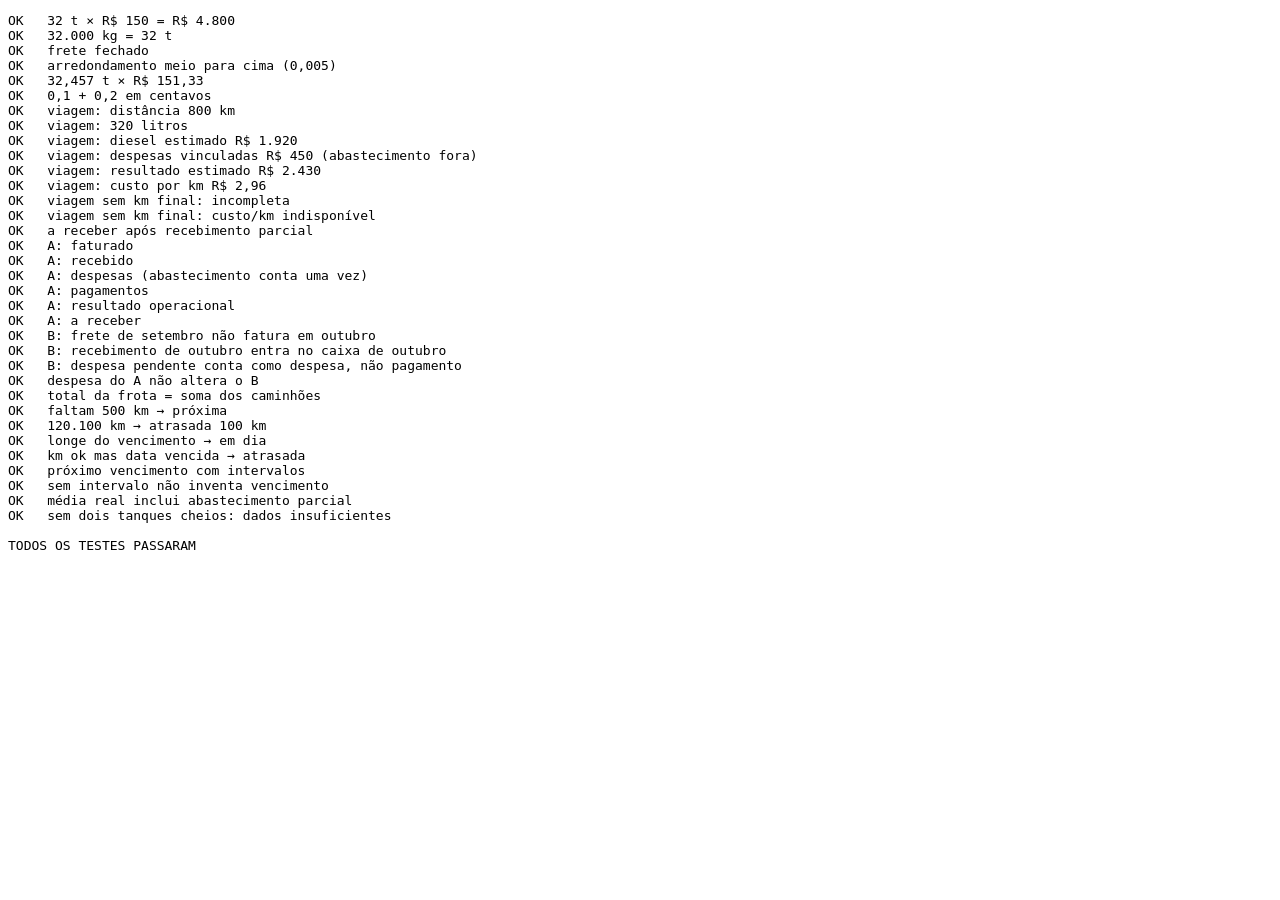
==== tests/calc.html @ 3998cb2b "Controle de frota: MVP com Supabase e GitHub Pages Co-Authored-By: Claude Opus 5.5 <noreply@anthropi" ====
<!doctype html>
<html lang="pt-BR"><head><meta charset="utf-8"><title>Testes de cálculo</title></head>
<body><pre id="saida">rodando…</pre>
<script type="module">
import * as C from '../js/calc.js';

const linhas = [];
let falhas = 0;
function ok(nome, obtido, esperado) {
  const passou = JSON.stringify(obtido) === JSON.stringify(esperado);
  if (!passou) falhas++;
  linhas.push(`${passou ? 'OK  ' : 'FALHOU'} ${nome}${passou ? '' : ` — obtido ${JSON.stringify(obtido)}, esperado ${JSON.stringify(esperado)}`}`);
}

// Frete
ok('32 t × R$ 150 = R$ 4.800', C.valorBrutoFrete({ modalidade: 'tonelada', peso_t: 32, preco_t: 150 }), 4800);
ok('32.000 kg = 32 t', C.pesoEmToneladas(32000, 'kg'), 32);
ok('frete fechado', C.valorBrutoFrete({ modalidade: 'fechado', valor_fechado: 5000.5 }), 5000.5);
ok('arredondamento meio para cima (0,005)', C.valorBrutoFrete({ modalidade: 'tonelada', peso_t: 0.5, preco_t: 0.01 }), 0.01);
ok('32,457 t × R$ 151,33', C.valorBrutoFrete({ modalidade: 'tonelada', peso_t: 32.457, preco_t: 151.33 }), 4911.72);
ok('0,1 + 0,2 em centavos', C.centavos(0.1) + C.centavos(0.2), 30);

// Cenário do planejamento
const d = {
  caminhoes: [{ id: 'A', hodometro: 119500 }, { id: 'B', hodometro: 80000 }],
  viagens: [
    { id: 'v1', caminhao_id: 'A', km_inicial: 118700, km_final: 119500, media_kml_ref: 2.5, preco_diesel_ref: 6 },
    { id: 'v2', caminhao_id: 'B', km_inicial: 1000, km_final: null, media_kml_ref: 2.7, preco_diesel_ref: 6 },
  ],
  fretes: [
    { id: 'f1', viagem_id: 'v1', data: '2026-10-02', valor_bruto: 4800 },
    { id: 'f2', viagem_id: 'v2', data: '2026-09-28', valor_bruto: 3000 },
  ],
  recebimentos: [
    { id: 'r1', frete_id: 'f1', data: '2026-10-05', valor: 2000 },
    { id: 'r2', frete_id: 'f2', data: '2026-10-03', valor: 3000 },
  ],
  despesas: [
    { id: 'd1', caminhao_id: 'A', viagem_id: 'v1', valor: 300, data_gasto: '2026-10-03', pago: true, data_pagamento: '2026-10-03' },
    { id: 'd2', caminhao_id: 'A', viagem_id: 'v1', valor: 150, data_gasto: '2026-10-03', pago: true, data_pagamento: '2026-10-03' },
    { id: 'd3', caminhao_id: 'A', viagem_id: null, valor: 2500, data_gasto: '2026-10-02', pago: true, data_pagamento: '2026-10-02', abastecimento_id: 'ab1' },
    { id: 'd4', caminhao_id: 'B', viagem_id: null, valor: 1200, data_gasto: '2026-10-01', pago: false, data_pagamento: null },
  ],
};
const rv = C.resumoViagem(d, d.viagens[0]);
ok('viagem: distância 800 km', rv.distancia, 800);
ok('viagem: 320 litros', rv.litros, 320);
ok('viagem: diesel estimado R$ 1.920', rv.dieselC, 192000);
ok('viagem: despesas vinculadas R$ 450 (abastecimento fora)', rv.despesasC, 45000);
ok('viagem: resultado estimado R$ 2.430', rv.resultadoC, 243000);
ok('viagem: custo por km R$ 2,96', rv.custoKmC, 296);
const rv2 = C.resumoViagem(d, d.viagens[1]);
ok('viagem sem km final: incompleta', [rv2.completo, rv2.faltando], [false, ['km final']]);
ok('viagem sem km final: custo/km indisponível', rv2.custoKmC, null);

ok('a receber após recebimento parcial', C.aReceberDoFrete(d, d.fretes[0]), 280000);

const outubro = ['2026-10-01', '2026-10-31'];
const a = C.resumoCaminhao(d, 'A', ...outubro);
const b = C.resumoCaminhao(d, 'B', ...outubro);
ok('A: faturado', a.faturadoC, 480000);
ok('A: recebido', a.recebidoC, 200000);
ok('A: despesas (abastecimento conta uma vez)', a.despesasC, 295000);
ok('A: pagamentos', a.pagamentosC, 295000);
ok('A: resultado operacional', a.resultadoC, 185000);
ok('A: a receber', a.aReceberC, 280000);
ok('B: frete de setembro não fatura em outubro', b.faturadoC, 0);
ok('B: recebimento de outubro entra no caixa de outubro', b.recebidoC, 300000);
ok('B: despesa pendente conta como despesa, não pagamento', [b.despesasC, b.pagamentosC], [120000, 0]);
ok('despesa do A não altera o B', b.resultadoC, -120000);
const tot = C.somarResumos([a, b]);
ok('total da frota = soma dos caminhões', tot.faturadoC + tot.despesasC, a.faturadoC + b.faturadoC + a.despesasC + b.despesasC);

// Manutenção
const plano = { ativo: true, proximo_km: 120000, aviso_km: 1000, aviso_dias: 30 };
ok('faltam 500 km → próxima', [C.statusPlano(plano, { hodometro: 119500 }).estado, C.statusPlano(plano, { hodometro: 119500 }).kmRestante], ['proxima', 500]);
ok('120.100 km → atrasada 100 km', [C.statusPlano(plano, { hodometro: 120100 }).estado, C.statusPlano(plano, { hodometro: 120100 }).kmRestante], ['atrasada', -100]);
ok('longe do vencimento → em dia', C.statusPlano(plano, { hodometro: 100000 }).estado, 'em_dia');
const p2 = { ativo: true, proximo_km: 200000, proxima_data: '2026-10-10', aviso_km: 1000, aviso_dias: 30 };
ok('km ok mas data vencida → atrasada', C.statusPlano(p2, { hodometro: 100000 }, '2026-10-13').estado, 'atrasada');
ok('próximo vencimento com intervalos', C.proximoVencimento({ km: 120000, data: '2026-10-13', intervalo_km: 20000, intervalo_dias: 180 }),
  { proximo_km: 140000, proxima_data: '2027-04-11', ativo: true });
ok('sem intervalo não inventa vencimento', C.proximoVencimento({ km: 120000, data: '2026-10-13' }),
  { proximo_km: null, proxima_data: null, ativo: false });

// Média real
const abs = [
  { data: '2026-10-01', hodometro: 100000, litros: 300, tanque_cheio: true },
  { data: '2026-10-03', hodometro: 100500, litros: 100, tanque_cheio: false },
  { data: '2026-10-05', hodometro: 101000, litros: 300, tanque_cheio: true },
];
const mr = C.mediaReal(abs);
ok('média real inclui abastecimento parcial', [mr.km, mr.litros, mr.geral], [1000, 400, 2.5]);
ok('sem dois tanques cheios: dados insuficientes', C.mediaReal(abs.slice(0, 2)), null);

linhas.push('', falhas ? `${falhas} FALHA(S)` : 'TODOS OS TESTES PASSARAM');
document.getElementById('saida').textContent = linhas.join('\n');
</script>
</body></html>
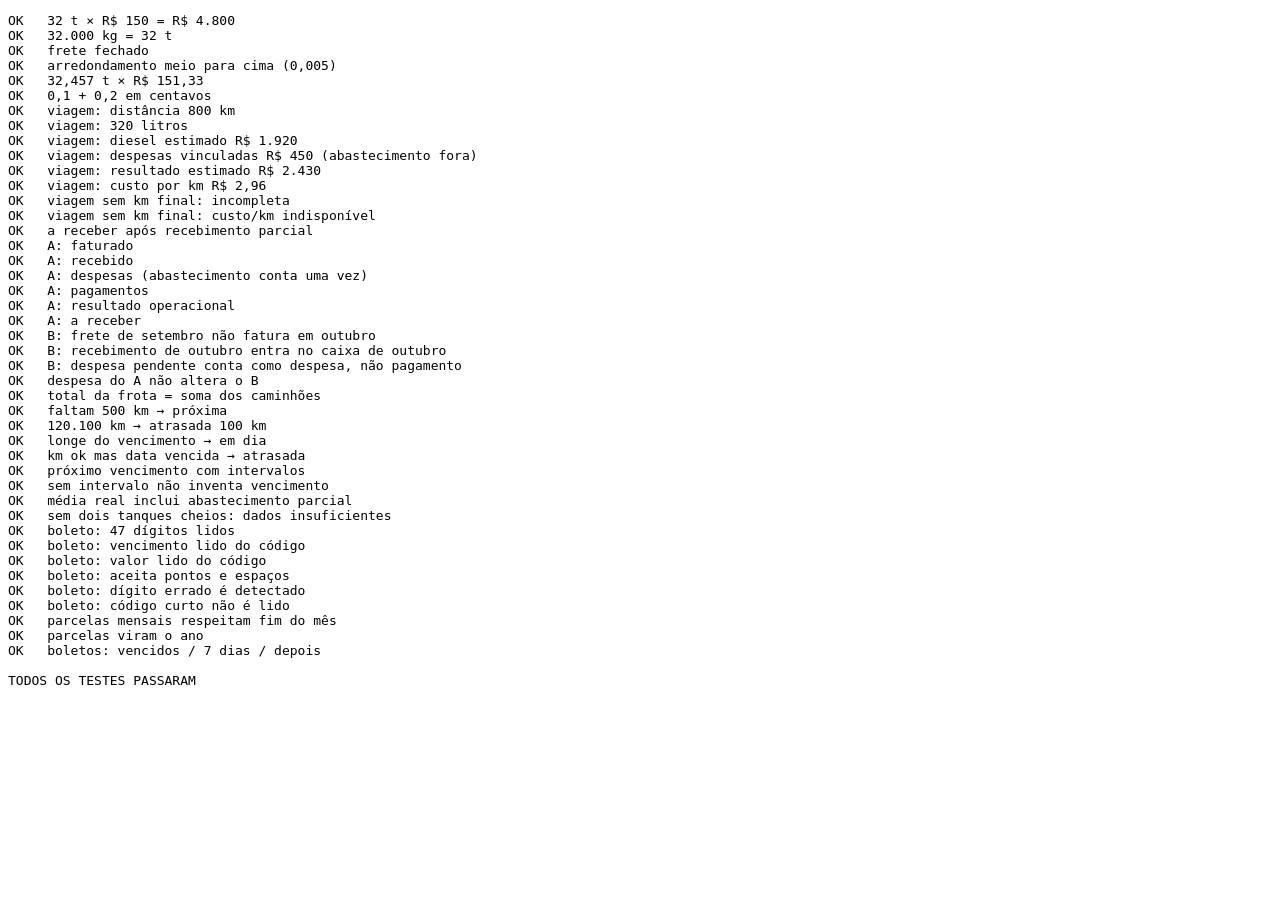
==== commit b270b28f: "Boletos a pagar: vencimento, parcelamento, leitura do código e avisos Co-Authored-By: Claude Opus 5." ====
--- a/tests/calc.html
+++ b/tests/calc.html
@@ -93,6 +93,34 @@
 ok('média real inclui abastecimento parcial', [mr.km, mr.litros, mr.geral], [1000, 400, 2.5]);
 ok('sem dois tanques cheios: dados insuficientes', C.mediaReal(abs.slice(0, 2)), null);
 
+// Boletos
+function dv10(n) { let s = 0, p = 2; for (let i = n.length - 1; i >= 0; i--) { let x = +n[i] * p; s += x > 9 ? x - 9 : x; p = p === 2 ? 1 : 2; } return (10 - s % 10) % 10; }
+function montarLinha(vencimento, valor) {
+  const fator = 1000 + C.diferencaDias('2025-02-22', vencimento);
+  const livre = '1234567890123456789012345';
+  const c1 = '0019' + livre.slice(0, 5), c2 = livre.slice(5, 15), c3 = livre.slice(15, 25);
+  return c1 + dv10(c1) + c2 + dv10(c2) + c3 + dv10(c3) + '1' + String(fator) + String(Math.round(valor * 100)).padStart(10, '0');
+}
+const linha = montarLinha('2026-11-10', 1530.25);
+const lido = C.lerLinhaDigitavel(linha, '2026-10-13');
+ok('boleto: 47 dígitos lidos', [lido.tipo, lido.dvOk], ['bancario', true]);
+ok('boleto: vencimento lido do código', lido.vencimento, '2026-11-10');
+ok('boleto: valor lido do código', lido.valor, 1530.25);
+ok('boleto: aceita pontos e espaços', C.lerLinhaDigitavel(C.formatarLinha(linha), '2026-10-13').valor, 1530.25);
+ok('boleto: dígito errado é detectado', C.lerLinhaDigitavel('1' + linha.slice(1), '2026-10-13').dvOk, false);
+ok('boleto: código curto não é lido', C.lerLinhaDigitavel('123'), null);
+ok('parcelas mensais respeitam fim do mês', C.vencimentosMensais('2026-01-31', 4), ['2026-01-31', '2026-02-28', '2026-03-31', '2026-04-30']);
+ok('parcelas viram o ano', C.vencimentosMensais('2026-11-10', 3), ['2026-11-10', '2026-12-10', '2027-01-10']);
+const bd = { despesas: [
+  { id: 'b1', pago: false, vencimento: '2026-10-01', valor: 100 },
+  { id: 'b2', pago: false, vencimento: '2026-10-15', valor: 200 },
+  { id: 'b3', pago: false, vencimento: '2026-12-01', valor: 300 },
+  { id: 'b4', pago: true, vencimento: '2026-10-02', valor: 400 },
+  { id: 'b5', pago: false, vencimento: null, valor: 500 },
+] };
+const ab = C.boletosEmAberto(bd, '2026-10-13');
+ok('boletos: vencidos / 7 dias / depois', [ab.vencidos.map(x => x.id), ab.proximos.map(x => x.id), ab.depois.map(x => x.id)], [['b1'], ['b2'], ['b3']]);
+
 linhas.push('', falhas ? `${falhas} FALHA(S)` : 'TODOS OS TESTES PASSARAM');
 document.getElementById('saida').textContent = linhas.join('\n');
 </script>
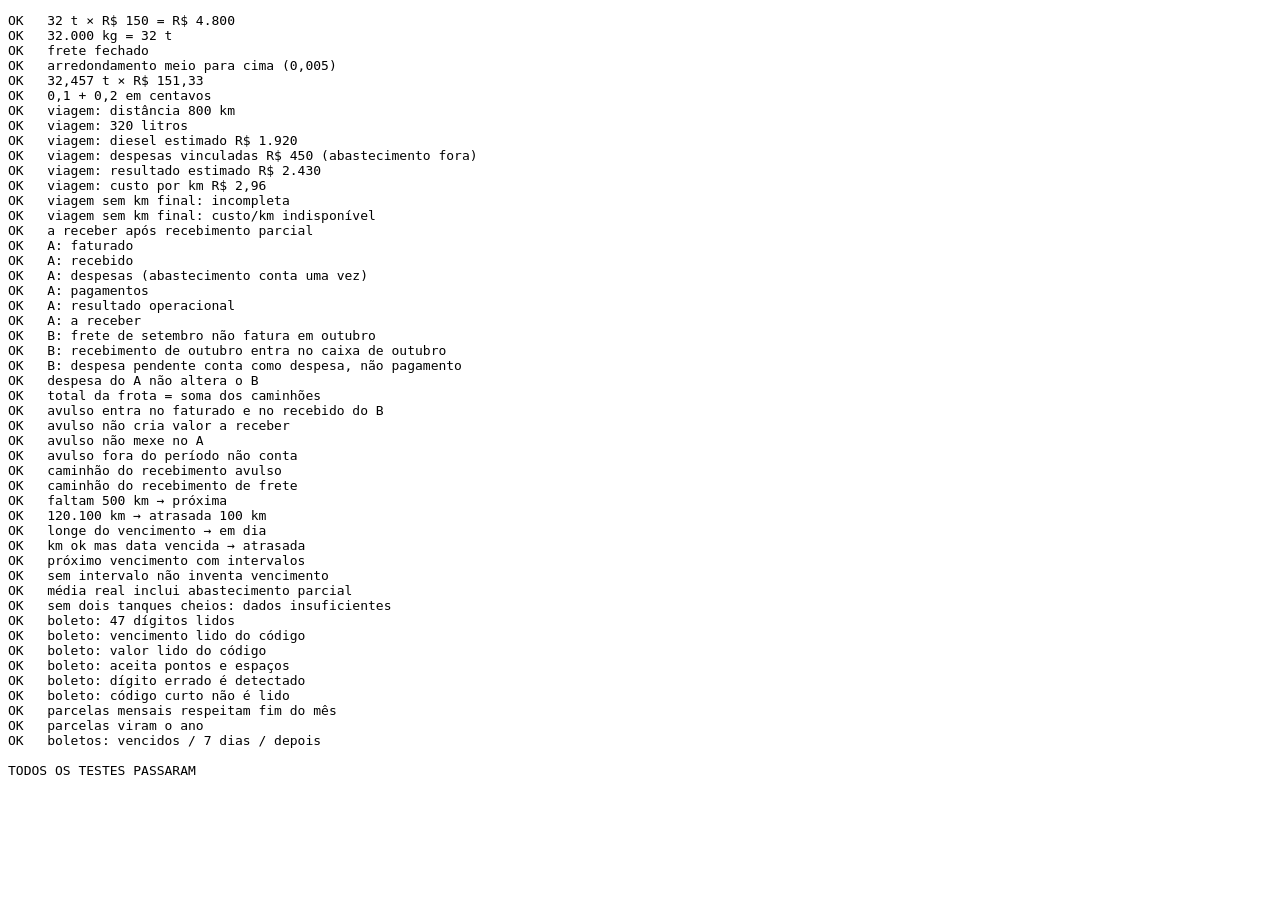
==== commit a86ad059: "Recebimento avulso (sem frete) e cliente em texto livre - Recebimento pode ser de um frete ou avulso" ====
--- a/tests/calc.html
+++ b/tests/calc.html
@@ -71,6 +71,16 @@
 const tot = C.somarResumos([a, b]);
 ok('total da frota = soma dos caminhões', tot.faturadoC + tot.despesasC, a.faturadoC + b.faturadoC + a.despesasC + b.despesasC);
 
+// Recebimento avulso (sem frete): faturamento e recebido do caminhão, na data em que entrou
+const dAv = { ...d, recebimentos: [...d.recebimentos, { id: 'rav', frete_id: null, caminhao_id: 'B', data: '2026-10-20', valor: 700 }] };
+const bAv = C.resumoCaminhao(dAv, 'B', ...outubro);
+ok('avulso entra no faturado e no recebido do B', [bAv.faturadoC, bAv.recebidoC], [70000, 370000]);
+ok('avulso não cria valor a receber', bAv.aReceberC, 0);
+ok('avulso não mexe no A', C.resumoCaminhao(dAv, 'A', ...outubro).faturadoC, a.faturadoC);
+ok('avulso fora do período não conta', C.resumoCaminhao(dAv, 'B', '2026-11-01', '2026-11-30').faturadoC, 0);
+ok('caminhão do recebimento avulso', C.caminhaoDoRecebimento(dAv, dAv.recebimentos.at(-1)), 'B');
+ok('caminhão do recebimento de frete', C.caminhaoDoRecebimento(dAv, d.recebimentos[0]), 'A');
+
 // Manutenção
 const plano = { ativo: true, proximo_km: 120000, aviso_km: 1000, aviso_dias: 30 };
 ok('faltam 500 km → próxima', [C.statusPlano(plano, { hodometro: 119500 }).estado, C.statusPlano(plano, { hodometro: 119500 }).kmRestante], ['proxima', 500]);
